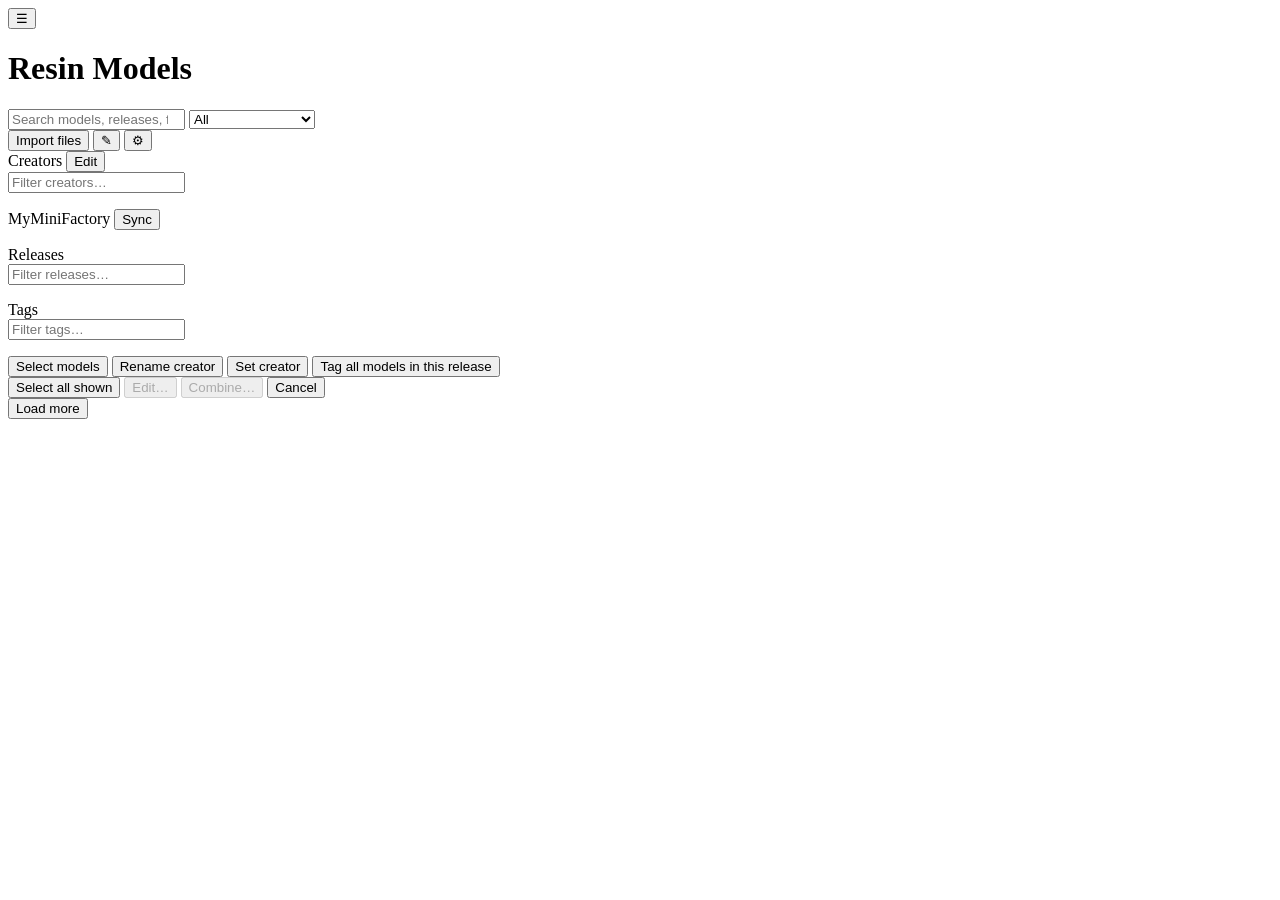
==== app/static/index.html @ 7109b49a "Read the whole MyMiniFactory library from the site's current Library data; tighter matching Co-Autho" ====
<!doctype html>
<html lang="en">
<head>
<meta charset="utf-8">
<meta name="viewport" content="width=device-width, initial-scale=1">
<title>Resin Model Manager</title>
<link rel="stylesheet" href="/static/style.css">
<script type="importmap">
{ "imports": {
  "three": "https://cdn.jsdelivr.net/npm/three@0.160.0/build/three.module.js",
  "three/addons/": "https://cdn.jsdelivr.net/npm/three@0.160.0/examples/jsm/"
} }
</script>
</head>
<body>
<header>
  <button id="menuBtn" class="icon" title="Releases">☰</button>
  <h1>Resin Models</h1>
  <input id="search" type="search" placeholder="Search models, releases, files…">
  <select id="supFilter" title="Filter by support">
    <option value="">All</option>
    <option value="yes">Has supported</option>
    <option value="no">Has unsupported</option>
    <option value="unknown">Support unknown</option>
  </select>
  <div class="spacer"></div>
  <div id="jobStatus" class="muted"></div>
  <button id="importBtn" class="primary">Import files</button>
  <button id="rulesBtn" class="icon" title="Corrections">✎</button>
  <button id="settingsBtn" class="icon" title="Settings">⚙</button>
</header>
<div id="layout">
  <aside id="sidebar">
    <div class="side-title" data-sec="creators"><span class="sec-name">Creators</span><span class="sec-now"></span> <button id="editCreatorsBtn" class="link" title="Set the creator of several releases">Edit</button></div>
    <div class="side-filter hidden"><input type="search" data-for="creators" placeholder="Filter creators…" autocomplete="off"></div>
    <ul id="creators"></ul>
    <div class="side-title" data-sec="mmf"><span class="sec-name">MyMiniFactory</span><span class="sec-now"></span> <button id="mmfSyncBtn" class="link" title="Bring in your MyMiniFactory library">Sync</button></div>
    <ul id="mmfList"></ul>
    <div class="side-title" data-sec="releases"><span class="sec-name">Releases</span><span class="sec-now"></span></div>
    <div class="side-filter hidden"><input type="search" data-for="releases" placeholder="Filter releases…" autocomplete="off"></div>
    <ul id="releases"></ul>
    <div class="side-title" data-sec="tags"><span class="sec-name">Tags</span><span class="sec-now"></span></div>
    <div class="side-filter hidden"><input type="search" data-for="tagList" placeholder="Filter tags…" autocomplete="off"></div>
    <ul id="tagList"></ul>
  </aside>
  <div id="sideResize" title="Drag to resize, double-click to reset"></div>
  <main>
    <div class="crumb-row">
      <div id="crumbs"></div>
      <div id="activeTags" class="badges"></div>
      <div class="spacer"></div>
      <button id="combineBtn" class="hidden" title="Pick several models to edit together or combine into one">Select models</button>
      <button id="renameCreatorBtn" class="hidden" title="Change how this creator's name is shown">Rename creator</button>
      <button id="releaseCreatorBtn" class="hidden">Set creator</button>
      <button id="releaseTagBtn" class="hidden">Tag all models in this release</button>
    </div>
    <div id="selectBar" class="select-bar hidden">
      <span id="selectCount"></span>
      <div class="spacer"></div>
      <button id="selectAll">Select all shown</button>
      <button id="bulkGo" class="primary" disabled>Edit…</button>
      <button id="combineGo" class="primary" disabled title="Combine the picked models of one release into one model">Combine…</button>
      <button id="selectCancel">Cancel</button>
    </div>
    <div id="releaseImages" class="hidden"></div>
    <div id="mmfStrip" class="hidden"></div>
    <div id="empty" class="empty hidden"></div>
    <div id="grid"></div>
    <button id="more" class="hidden">Load more</button>
  </main>
</div>

<dialog id="lightbox">
  <img id="lightboxImg" alt="">
  <div class="lb-bar">
    <span id="lightboxName" class="muted small"></span>
    <span class="spacer"></span>
    <button id="lbMainModel" class="small" title="Show this image first for this model">Main for model</button>
    <button id="lbMainRelease" class="small" title="Show this image first for the whole release">Main for release</button>
    <label class="small">Belongs to <select id="lightboxModel"></select></label>
  </div>
</dialog>

<dialog id="modelDlg">
  <div class="dlg-head">
    <div>
      <div class="muted" id="mRelease"></div>
      <h2 id="mName"></h2>
      <div class="tag-editor">
        <span id="mTags" class="badges"></span>
        <input id="mTagInput" list="tagOptions" placeholder="+ add tag" autocomplete="off">
      </div>
    </div>
    <div class="spacer"></div>
    <button id="mMapBtn" title="Say which folders in the path are the creator, release and model">Map folders</button>
    <button id="mEditBtn">Edit</button>
    <button class="icon" data-close>✕</button>
  </div>
  <div class="dlg-body">
    <div class="viewer">
      <div id="viewer3d"></div>
      <img id="mPreview" alt="">
      <div class="viewer-bar">
        <span id="mPreviewName" class="muted"></span>
        <div class="spacer"></div>
        <button id="view3dBtn">Rotate in 3D</button>
      </div>
    </div>
    <div class="files">
      <div id="mFilter" class="file-filter"></div>
      <form id="editForm" class="hidden card-form">
        <label>Model name <input name="model"></label>
        <label>Release <input name="release" list="releaseList"></label>
        <label><span>Creator · applies to the whole release</span>
          <input name="creator" list="creatorOptions" autocomplete="off" placeholder="Blank goes back to the folder guess"></label>
        <p class="muted small">Renaming to an existing model name in the same release merges them.
          Changes are stored as correction rules and survive new imports; your files are never renamed.</p>
        <div class="row">
          <button type="submit" class="primary">Save</button>
          <button type="button" id="hideModelBtn">Hide model</button>
          <button type="button" id="splitBtn" class="hidden" title="Make the option groups separate models again">Split apart</button>
          <button type="button" id="cancelEdit">Cancel</button>
        </div>
      </form>
      <div id="mFiles"></div>
    </div>
  </div>
</dialog>

<dialog id="fileDlg">
  <form id="fileForm" class="card-form" method="dialog">
    <h3 id="fName"></h3>
    <div class="muted small" id="fPath"></div>
    <label>Support
      <select name="supported">
        <option value="">(keep)</option>
        <option value="1">Supported</option>
        <option value="0">Unsupported</option>
        <option value="-1">Unknown</option>
      </select>
    </label>
    <label>Move to model <input name="model" list="modelList" placeholder="(keep)"></label>
    <label>Release <input name="release" list="releaseList" placeholder="(keep)"></label>
    <label>Option group <input name="option" placeholder="(keep), e.g. Heads"></label>
    <label>Apply to
      <select name="scope"></select>
    </label>
    <div class="row">
      <button value="save" class="primary">Save</button>
      <button value="hide" id="hideFileBtn">Hide</button>
      <button value="map" title="Say which folders in this path are the creator, release and model">Map folders…</button>
      <button value="cancel">Cancel</button>
    </div>
  </form>
</dialog>

<dialog id="mapDlg">
  <form id="mapForm" class="card-form" method="dialog">
    <div class="dlg-head"><h3>Map folders</h3><div class="spacer"></div><button class="icon" value="cancel" formnovalidate>✕</button></div>
    <p class="muted small">Say what each folder in this path is. Folders above the release are the creator or skipped; folders below the model (supported, heads, ...) are read automatically.</p>
    <div id="mapSegs"></div>
    <label>Apply to <select name="scope"></select></label>
    <p class="muted small">The mapping is used for every file in that folder with the same layout, so mapping one release of a creator fixes all of them. A mapping on a deeper folder wins over a wider one.</p>
    <div id="mapPreview"></div>
    <p class="small err" id="mapErr"></p>
    <div class="row">
      <button value="save" class="primary">Save mapping</button>
      <button value="remove" id="mapRemove" class="hidden" formnovalidate>Remove mapping</button>
      <button value="cancel" formnovalidate>Cancel</button>
    </div>
  </form>
</dialog>

<dialog id="rulesDlg">
  <div class="dlg-head"><h2>Corrections</h2><div class="spacer"></div><button class="icon" data-close>✕</button></div>
  <p class="muted small">Each rule applies to every file whose path starts with the folder shown. Delete a rule to go back to the automatic guess.</p>
  <table id="rulesTable"></table>
  <h3>Folder mappings</h3>
  <p class="muted small">Each mapping says which folder levels are the creator, release and model for every file in the folder shown. Use <b>Map folders</b> on a model to add one.</p>
  <table id="mapsTable"></table>
  <h3>Combined models</h3>
  <p class="muted small">Models combined into one, each former model now an option group. Use <b>Select models</b>, then <b>Combine…</b>, to add one; Split makes them separate models again.</p>
  <table id="combinesTable"></table>
  <div class="row" style="margin-top:12px"><button id="retryBtn">Retry failed previews</button></div>
</dialog>

<dialog id="importDlg">
  <div class="dlg-head"><h2>Import files</h2><div class="spacer"></div><button class="icon" data-close>✕</button></div>
  <div id="dropZone" class="drop-zone">
    <div>Drop model files, folders, or .zip / .7z archives here</div>
    <div class="muted small">Preview images (JPG, PNG, WebP) that come with them are kept and shown as previews.</div>
    <div class="row">
      <button id="pickFiles">Choose files</button>
      <button id="pickFolder">Choose a folder</button>
    </div>
    <input id="fileInput" type="file" multiple hidden accept=".stl,.lys,.ctx,.ctb,.chitubox,.obj,.3mf,.zip,.7z,.jpg,.jpeg,.png,.webp,.gif,.bmp">
    <input id="folderInput" type="file" webkitdirectory hidden>
  </div>
  <div class="card-form">
    <label>Put into folder (optional)
      <input id="uploadFolder" list="releaseList" placeholder="e.g. the release name" autocomplete="off">
    </label>
    <p class="muted small">Archives and folders keep their own names inside it. Without a folder, each archive or folder becomes its own release.</p>
    <label>Creator (optional)
      <input id="uploadCreator" list="creatorOptions" placeholder="e.g. who made these models" autocomplete="off">
    </label>
    <p class="muted small">Uploads are read as Release / Model. With a creator they are filed in that creator's folder, next to their other releases.</p>
    <div id="uploadQueue" class="muted small"></div>
    <progress id="uploadProgress" class="hidden" max="1" value="0"></progress>
    <div class="row">
      <button id="uploadBtn" class="primary" disabled>Upload</button>
      <button id="clearQueue" disabled>Clear</button>
    </div>
  </div>
  <div id="sourceImport" class="hidden">
    <p class="muted small">A NAS folder is mounted at <code id="sourceDir"></code>. You can also copy everything in it into the library; the originals are only read.</p>
    <button id="sourceImportBtn">Copy from NAS folder</button>
  </div>
</dialog>

<dialog id="settingsDlg">
  <form id="settingsForm" method="dialog" class="card-form">
    <h3>Settings</h3>
    <label>Layout of the copied NAS folder
      <select name="release_depth">
        <option value="0">0: Release / Model / files</option>
        <option value="1">1: Creator / Release / Model / files</option>
        <option value="2">2: Group / Creator / Release / Model / files</option>
      </select>
    </label>
    <label>Folders that are not creators
      <input name="ignored_folders" placeholder="e.g. Freebies, Misc" autocomplete="off">
    </label>
    <p class="muted small">Comma separated. A top-level folder with one of these names is skipped when reading creators: inside it, a folder named after a known creator is the creator, anything else is a release.</p>
    <label>Preferred file format
      <select name="preferred_format">
        <option value="stl">STL</option>
        <option value="lys">LYS (Lychee)</option>
        <option value="ctx">CTX</option>
        <option value="ctb">CTB</option>
        <option value="chitubox">CHITUBOX</option>
        <option value="3mf">3MF</option>
        <option value="obj">OBJ</option>
        <option value="">No preference (show all)</option>
      </select>
    </label>
    <label>Preferred version
      <select name="preferred_support">
        <option value="supported">Supported</option>
        <option value="unsupported">Unsupported</option>
        <option value="">No preference (show both)</option>
      </select>
    </label>
    <p class="muted small">The model window shows only your preferred format and version, with buttons to switch to the others. Models that don't have it show what they do have.</p>
    <label class="check"><input type="checkbox" name="prerender"> Render all previews in the background</label>
    <label>Background render threads <input name="preview_workers" type="number" min="1" max="8" required></label>
    <label>Preview size (pixels) <input name="preview_size" type="number" min="128" max="2048" step="64" required></label>
    <label>Skip previews for files larger than (MB) <input name="max_preview_mb" type="number" min="1" required></label>
    <p class="muted small">Files imported in the browser always group as Release / Model (Creator / Release / Model when you give a creator), whatever this says. Changing the folder setting regroups the copied library. Changing the preview size re-renders every preview.</p>
    <p class="muted small" id="settingsErr"></p>
    <div class="row">
      <button value="save" class="primary">Save</button>
      <button value="cancel" formnovalidate>Cancel</button>
    </div>
  </form>
</dialog>

<dialog id="releaseTagDlg">
  <form method="dialog" class="card-form">
    <h3>Tag every model in <span id="rtRelease"></span></h3>
    <label>Tags (comma separated) <input name="tags" list="tagOptions" autocomplete="off" required></label>
    <p class="muted small" id="rtCount"></p>
    <div class="row">
      <button value="add" class="primary">Add to all</button>
      <button value="remove">Remove from all</button>
      <button value="cancel" formnovalidate>Cancel</button>
    </div>
  </form>
</dialog>

<dialog id="combineDlg">
  <form method="dialog" class="card-form">
    <div class="dlg-head"><h3>Combine into one model</h3><div class="spacer"></div><button class="icon" value="cancel" formnovalidate>✕</button></div>
    <label>Name of the combined model <input name="name" list="modelList" autocomplete="off" required></label>
    <p class="muted small">Each model becomes an option group of the combined model, named after it:</p>
    <ul id="combineParts" class="parts"></ul>
    <p class="muted small">Kept across re-imports. Undo with Split apart on the model, or from Corrections. Files are never moved or renamed.</p>
    <p class="small err" id="combineErr"></p>
    <div class="row">
      <button value="save" class="primary">Combine</button>
      <button value="cancel" formnovalidate>Cancel</button>
    </div>
  </form>
</dialog>

<dialog id="bulkDlg">
  <form method="dialog" class="card-form">
    <div class="dlg-head"><h3 id="bulkTitle">Edit models</h3><div class="spacer"></div><button class="icon" value="cancel" formnovalidate>✕</button></div>
    <label>Add tags (comma separated) <input name="add" list="tagOptions" autocomplete="off"></label>
    <label>Remove tags <input name="remove" list="tagOptions" autocomplete="off"></label>
    <label>Move to release <input name="release" list="releaseList" autocomplete="off" placeholder="(keep)"></label>
    <label><span>Creator · applies to the whole release of each model</span>
      <input name="creator" list="creatorOptions" autocomplete="off" placeholder="(keep)"></label>
    <label class="check"><input type="checkbox" name="clearCreator"> Clear the creator (back to the folder guess)</label>
    <label>Support · marks every file of these models, for models that only come in one version
      <select name="supported">
        <option value="">(keep)</option>
        <option value="1">Supported</option>
        <option value="0">Unsupported</option>
        <option value="-1">Unknown</option>
      </select>
    </label>
    <label class="check"><input type="checkbox" name="hide"> Hide these models (undo from Corrections)</label>
    <p class="muted small">Changes are stored as correction rules and survive new imports; your files are never renamed.</p>
    <p class="small err" id="bulkErr"></p>
    <div class="row">
      <button value="save" class="primary">Save</button>
      <button value="cancel" formnovalidate>Cancel</button>
    </div>
  </form>
</dialog>

<dialog id="creatorDlg">
  <form method="dialog" class="card-form">
    <div class="dlg-head"><h3>Set creator</h3><div class="spacer"></div><button class="icon" value="cancel" formnovalidate>✕</button></div>
    <label>Creator <input name="creator" list="creatorOptions" autocomplete="off" placeholder="Leave blank to go back to the folder guess"></label>
    <input name="filter" type="search" placeholder="Filter releases…" autocomplete="off">
    <div id="creatorReleases"></div>
    <p class="muted small" id="creatorCount"></p>
    <div class="row">
      <button value="save" class="primary">Save</button>
      <button value="cancel" formnovalidate>Cancel</button>
    </div>
  </form>
</dialog>

<dialog id="renameCreatorDlg">
  <form method="dialog" class="card-form">
    <h3>Rename creator</h3>
    <label><span>New name for <b id="rcOld"></b></span><input name="name" autocomplete="off" required></label>
    <p class="muted small">Applies to all of this creator's releases and MyMiniFactory items, and is kept when the library is re-indexed or synced.</p>
    <label class="check hidden" id="rcFolderRow"><input type="checkbox" name="folders"> <span>Also rename the folder in the library: <span id="rcFolders" class="muted"></span></span></label>
    <p class="muted small hidden" id="rcFolderNote">Tags, corrections and previews move with it. Only the library copy is renamed, never your NAS folder; copying from the NAS folder again files things under the new name.</p>
    <div class="row">
      <button value="save" class="primary">Save</button>
      <button value="reset" formnovalidate id="rcReset">Undo renames</button>
      <button value="cancel" formnovalidate>Cancel</button>
    </div>
  </form>
</dialog>

<dialog id="mmfDlg">
  <div class="dlg-head"><h2>MyMiniFactory library</h2><div class="spacer"></div><button class="icon" data-close>✕</button></div>
  <p class="muted small">MyMiniFactory has no way for other apps to read your library, so a bookmark does it from your own logged-in browser.
    Your purchases, pledges, tribes, groups, MMF+ and free downloads are listed here with a link to each one; nothing is downloaded and your MyMiniFactory login is never stored.</p>
  <ol class="steps">
    <li>Drag this button to your bookmarks bar: <a id="mmfBookmarklet" class="bookmarklet" href="#" draggable="true" title="Drag me to your bookmarks bar">Sync to Resin Models</a></li>
    <li>Go to <a href="https://www.myminifactory.com/library" target="_blank" rel="noopener">myminifactory.com</a> and log in.</li>
    <li>Click the bookmark. A Resin Models window opens and fills in your library. Click it again whenever you buy or pledge something new.</li>
  </ol>
  <p class="muted small">Make the bookmark from this page at the address you normally use for Resin Models; it sends the list back to that address.</p>
  <p id="mmfInfo" class="small"></p>
  <div class="row">
    <label class="button-like">Upload myminifactory-library.json <input id="mmfFile" type="file" accept=".json,application/json" hidden></label>
    <div class="spacer"></div>
    <button id="mmfClear">Remove MyMiniFactory list</button>
  </div>
  <p class="muted small">The upload is for when the bookmark can't open the Resin Models window: it saves that file instead.</p>
</dialog>

<div id="version" class="muted"></div>

<datalist id="releaseList"></datalist>
<datalist id="tagOptions"></datalist>
<datalist id="creatorOptions"></datalist>
<datalist id="modelList"></datalist>
<script type="module" src="/static/app.js"></script>
</body>
</html>
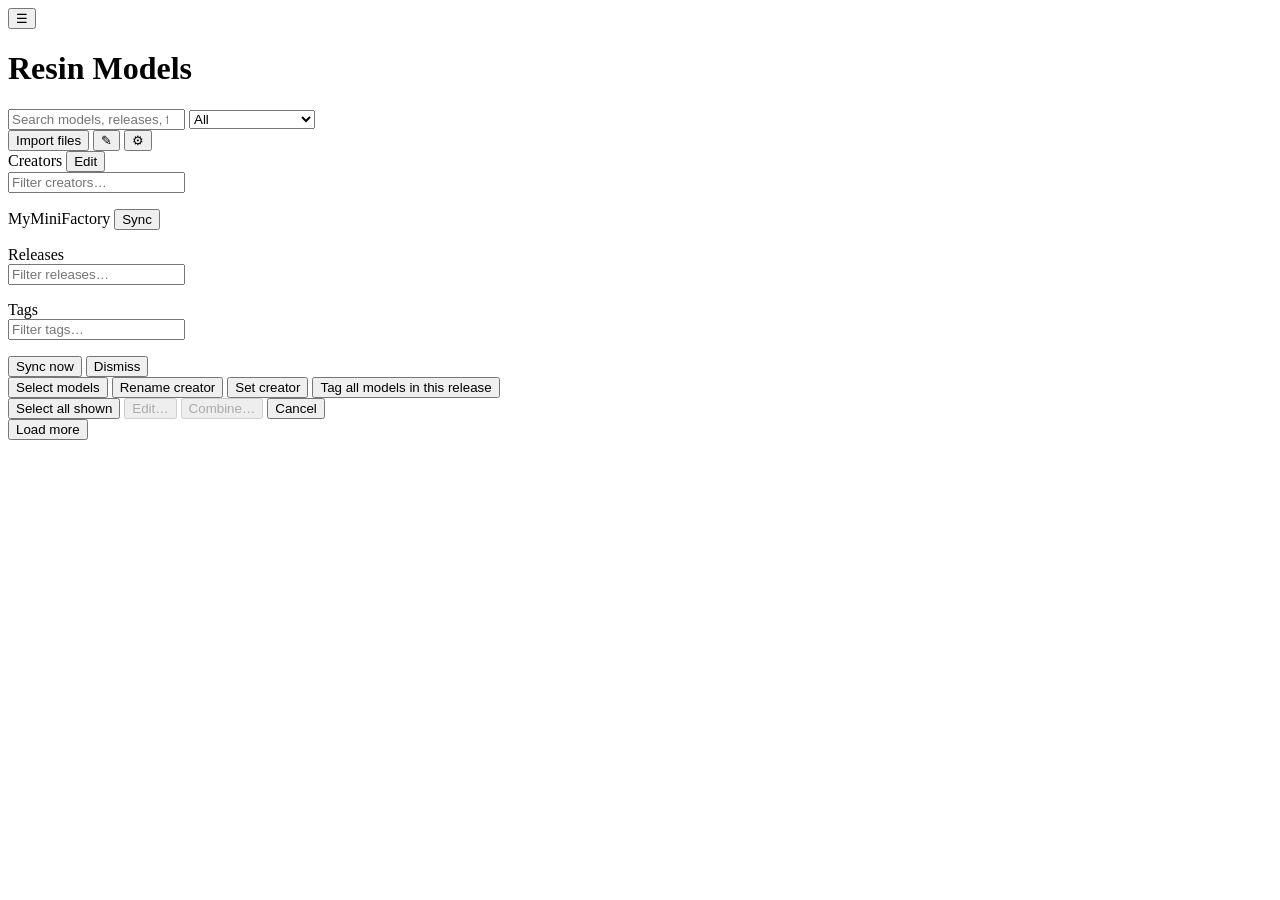
==== commit 2c757e82: "Remind to sync MyMiniFactory again after a month Once the last sync is older than the new "Remind me" ====
--- a/app/static/index.html
+++ b/app/static/index.html
@@ -45,6 +45,12 @@
   </aside>
   <div id="sideResize" title="Drag to resize, double-click to reset"></div>
   <main>
+    <div id="mmfRemind" class="notice hidden">
+      <span id="mmfRemindText"></span>
+      <div class="spacer"></div>
+      <button id="mmfRemindSync" class="primary">Sync now</button>
+      <button id="mmfRemindDismiss" title="Hide this until the next sync">Dismiss</button>
+    </div>
     <div class="crumb-row">
       <div id="crumbs"></div>
       <div id="activeTags" class="badges"></div>
@@ -63,7 +69,6 @@
       <button id="selectCancel">Cancel</button>
     </div>
     <div id="releaseImages" class="hidden"></div>
-    <div id="mmfStrip" class="hidden"></div>
     <div id="empty" class="empty hidden"></div>
     <div id="grid"></div>
     <button id="more" class="hidden">Load more</button>
@@ -252,6 +257,8 @@
       </select>
     </label>
     <p class="muted small">The model window shows only your preferred format and version, with buttons to switch to the others. Models that don't have it show what they do have.</p>
+    <label>Remind me to sync MyMiniFactory after (days) <input name="mmf_remind_days" type="number" min="0" max="3650" required></label>
+    <p class="muted small">Counted from the last sync. 0 turns the reminder off.</p>
     <label class="check"><input type="checkbox" name="prerender"> Render all previews in the background</label>
     <label>Background render threads <input name="preview_workers" type="number" min="1" max="8" required></label>
     <label>Preview size (pixels) <input name="preview_size" type="number" min="128" max="2048" step="64" required></label>
@@ -296,6 +303,7 @@
 <dialog id="bulkDlg">
   <form method="dialog" class="card-form">
     <div class="dlg-head"><h3 id="bulkTitle">Edit models</h3><div class="spacer"></div><button class="icon" value="cancel" formnovalidate>✕</button></div>
+    <p id="bulkMmfNote" class="small muted"></p>
     <label>Add tags (comma separated) <input name="add" list="tagOptions" autocomplete="off"></label>
     <label>Remove tags <input name="remove" list="tagOptions" autocomplete="off"></label>
     <label>Move to release <input name="release" list="releaseList" autocomplete="off" placeholder="(keep)"></label>
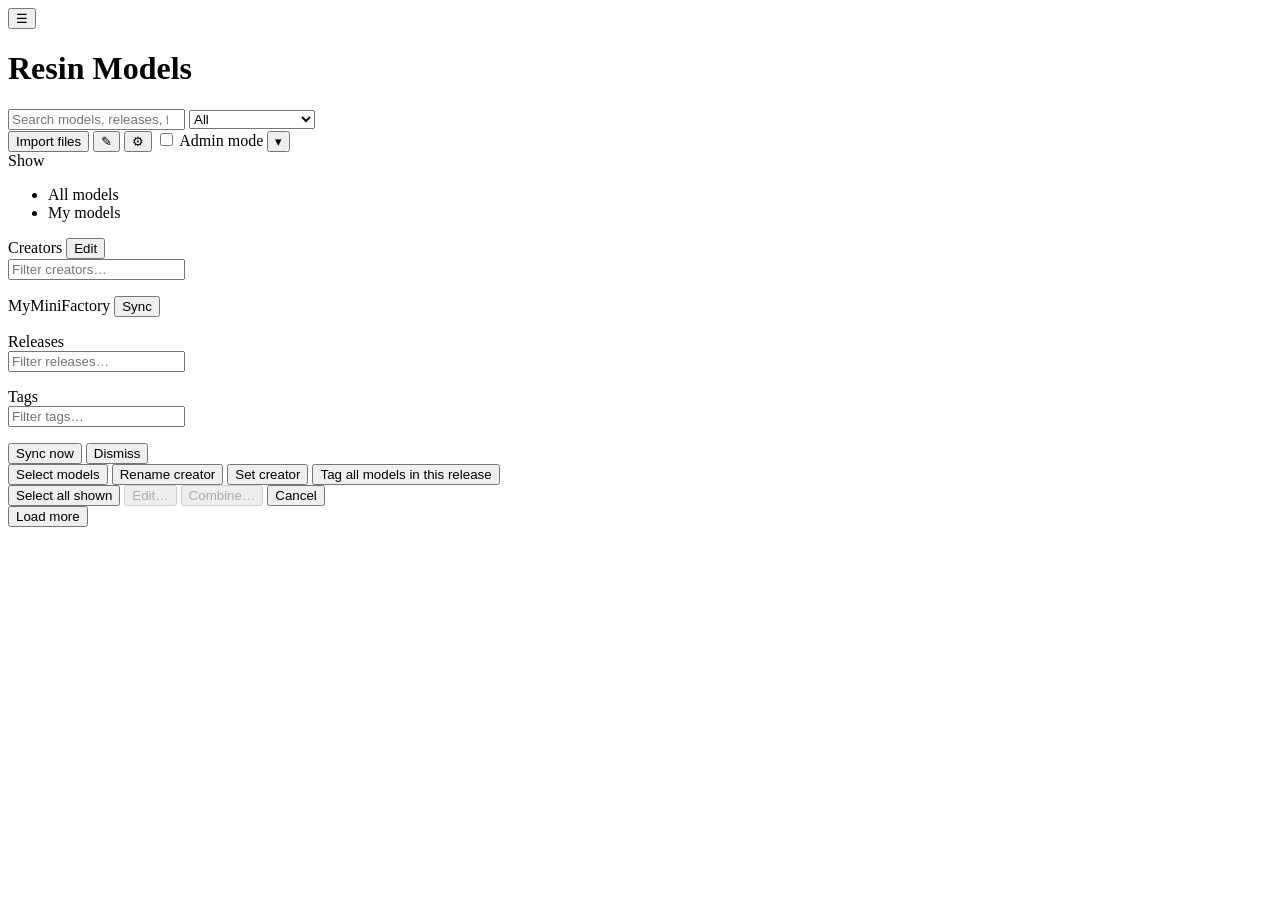
==== commit 4985ddc9: "Add user accounts with private and public models Everyone logs in. The first account is the admin an" ====
--- a/app/static/index.html
+++ b/app/static/index.html
@@ -27,15 +27,22 @@
   <div id="jobStatus" class="muted"></div>
   <button id="importBtn" class="primary">Import files</button>
   <button id="rulesBtn" class="icon" title="Corrections">✎</button>
-  <button id="settingsBtn" class="icon" title="Settings">⚙</button>
+  <button id="settingsBtn" class="icon admin-only" title="Settings">⚙</button>
+  <label id="adminModeWrap" class="admin-toggle admin-only" title="See everyone's models, private ones too"><input type="checkbox" id="adminMode"> Admin mode</label>
+  <button id="userBtn" title="Your account"><span id="userName"></span> ▾</button>
 </header>
 <div id="layout">
   <aside id="sidebar">
+    <div class="side-title" data-sec="show"><span class="sec-name">Show</span><span class="sec-now"></span></div>
+    <ul id="scopeList">
+      <li data-scope=""><span class="name">All models</span></li>
+      <li data-scope="mine"><span class="name">My models</span></li>
+    </ul>
     <div class="side-title" data-sec="creators"><span class="sec-name">Creators</span><span class="sec-now"></span> <button id="editCreatorsBtn" class="link" title="Set the creator of several releases">Edit</button></div>
     <div class="side-filter hidden"><input type="search" data-for="creators" placeholder="Filter creators…" autocomplete="off"></div>
     <ul id="creators"></ul>
-    <div class="side-title" data-sec="mmf"><span class="sec-name">MyMiniFactory</span><span class="sec-now"></span> <button id="mmfSyncBtn" class="link" title="Bring in your MyMiniFactory library">Sync</button></div>
-    <ul id="mmfList"></ul>
+    <div class="side-title admin-only" data-sec="mmf"><span class="sec-name">MyMiniFactory</span><span class="sec-now"></span> <button id="mmfSyncBtn" class="link" title="Bring in your MyMiniFactory library">Sync</button></div>
+    <ul id="mmfList" class="admin-only"></ul>
     <div class="side-title" data-sec="releases"><span class="sec-name">Releases</span><span class="sec-now"></span></div>
     <div class="side-filter hidden"><input type="search" data-for="releases" placeholder="Filter releases…" autocomplete="off"></div>
     <ul id="releases"></ul>
@@ -56,7 +63,7 @@
       <div id="activeTags" class="badges"></div>
       <div class="spacer"></div>
       <button id="combineBtn" class="hidden" title="Pick several models to edit together or combine into one">Select models</button>
-      <button id="renameCreatorBtn" class="hidden" title="Change how this creator's name is shown">Rename creator</button>
+      <button id="renameCreatorBtn" class="hidden admin-only" title="Change how this creator's name is shown">Rename creator</button>
       <button id="releaseCreatorBtn" class="hidden">Set creator</button>
       <button id="releaseTagBtn" class="hidden">Tag all models in this release</button>
     </div>
@@ -95,9 +102,11 @@
         <span id="mTags" class="badges"></span>
         <input id="mTagInput" list="tagOptions" placeholder="+ add tag" autocomplete="off">
       </div>
+      <div id="mOwner" class="small muted"></div>
     </div>
     <div class="spacer"></div>
-    <button id="mMapBtn" title="Say which folders in the path are the creator, release and model">Map folders</button>
+    <button id="mVisBtn" title="Who can see this model"></button>
+    <button id="mMapBtn" class="admin-only" title="Say which folders in the path are the creator, release and model">Map folders</button>
     <button id="mEditBtn">Edit</button>
     <button class="icon" data-close>✕</button>
   </div>
@@ -153,7 +162,7 @@
     <div class="row">
       <button value="save" class="primary">Save</button>
       <button value="hide" id="hideFileBtn">Hide</button>
-      <button value="map" title="Say which folders in this path are the creator, release and model">Map folders…</button>
+      <button value="map" class="admin-only" title="Say which folders in this path are the creator, release and model">Map folders…</button>
       <button value="cancel">Cancel</button>
     </div>
   </form>
@@ -180,13 +189,15 @@
   <div class="dlg-head"><h2>Corrections</h2><div class="spacer"></div><button class="icon" data-close>✕</button></div>
   <p class="muted small">Each rule applies to every file whose path starts with the folder shown. Delete a rule to go back to the automatic guess.</p>
   <table id="rulesTable"></table>
+  <div class="admin-only">
   <h3>Folder mappings</h3>
   <p class="muted small">Each mapping says which folder levels are the creator, release and model for every file in the folder shown. Use <b>Map folders</b> on a model to add one.</p>
   <table id="mapsTable"></table>
+  </div>
   <h3>Combined models</h3>
   <p class="muted small">Models combined into one, each former model now an option group. Use <b>Select models</b>, then <b>Combine…</b>, to add one; Split makes them separate models again.</p>
   <table id="combinesTable"></table>
-  <div class="row" style="margin-top:12px"><button id="retryBtn">Retry failed previews</button></div>
+  <div class="row admin-only" style="margin-top:12px"><button id="retryBtn">Retry failed previews</button></div>
 </dialog>
 
 <dialog id="importDlg">
@@ -217,7 +228,7 @@
       <button id="clearQueue" disabled>Clear</button>
     </div>
   </div>
-  <div id="sourceImport" class="hidden">
+  <div id="sourceImport" class="hidden admin-only">
     <p class="muted small">A NAS folder is mounted at <code id="sourceDir"></code>. You can also copy everything in it into the library; the originals are only read.</p>
     <button id="sourceImportBtn">Copy from NAS folder</button>
   </div>
@@ -318,6 +329,13 @@
         <option value="-1">Unknown</option>
       </select>
     </label>
+    <label>Who can see them
+      <select name="public">
+        <option value="">(keep)</option>
+        <option value="1">Public: everyone</option>
+        <option value="0">Private: only the owner</option>
+      </select>
+    </label>
     <label class="check"><input type="checkbox" name="hide"> Hide these models (undo from Corrections)</label>
     <p class="muted small">Changes are stored as correction rules and survive new imports; your files are never renamed.</p>
     <p class="small err" id="bulkErr"></p>
@@ -376,6 +394,47 @@
   <p class="muted small">The upload is for when the bookmark can't open the Resin Models window: it saves that file instead.</p>
 </dialog>
 
+<dialog id="accountDlg">
+  <div class="dlg-head"><h2 id="acTitle">Your account</h2><div class="spacer"></div><button class="icon" data-close>✕</button></div>
+  <form id="acVisForm" class="card-form">
+    <label>Your models are
+      <select name="default_public">
+        <option value="0">Private: only you can see them</option>
+        <option value="1">Public: everyone who logs in can see them</option>
+      </select>
+    </label>
+    <p class="muted small">Applies to all your models, including ones you set one by one, and to what you upload later.
+      You can still make single models public or private from the model window, or several with <b>Select models</b> → <b>Edit…</b>.</p>
+    <div class="row"><button class="primary">Apply to all my models</button><span id="acVisMsg" class="small muted"></span></div>
+  </form>
+  <form id="acPwForm" class="card-form">
+    <label>Current password <input name="current" type="password" autocomplete="current-password" required></label>
+    <label>New password <input name="password" type="password" autocomplete="new-password" required minlength="6"></label>
+    <div class="row"><button>Change password</button><span id="acPwMsg" class="small muted"></span></div>
+  </form>
+  <div class="row">
+    <button id="usersBtn" class="admin-only">Manage users…</button>
+    <div class="spacer"></div>
+    <button id="logoutBtn">Log out</button>
+  </div>
+</dialog>
+
+<dialog id="usersDlg">
+  <div class="dlg-head"><h2>Users</h2><div class="spacer"></div><button class="icon" data-close>✕</button></div>
+  <p class="muted small">Everyone logs in with their own username and password. Each person sees their own models and
+    everyone's public ones; uploads go into their own folder in the library (<code>_users/&lt;username&gt;</code>).
+    Admins can change anyone's models, keep the settings, and see everything in admin mode.</p>
+  <table id="usersTable"></table>
+  <form id="addUserForm" class="card-form">
+    <h3>Add someone</h3>
+    <label>Username <input name="username" autocomplete="off" required pattern="[A-Za-z0-9][A-Za-z0-9_.\-]{0,31}" title="Letters, digits, dots, dashes or underscores"></label>
+    <label>Password <input name="password" type="password" autocomplete="new-password" required minlength="6"></label>
+    <label class="check"><input type="checkbox" name="is_admin"> Admin</label>
+    <p class="small err" id="addUserErr"></p>
+    <div class="row"><button class="primary">Add user</button></div>
+  </form>
+</dialog>
+
 <div id="version" class="muted"></div>
 
 <datalist id="releaseList"></datalist>
